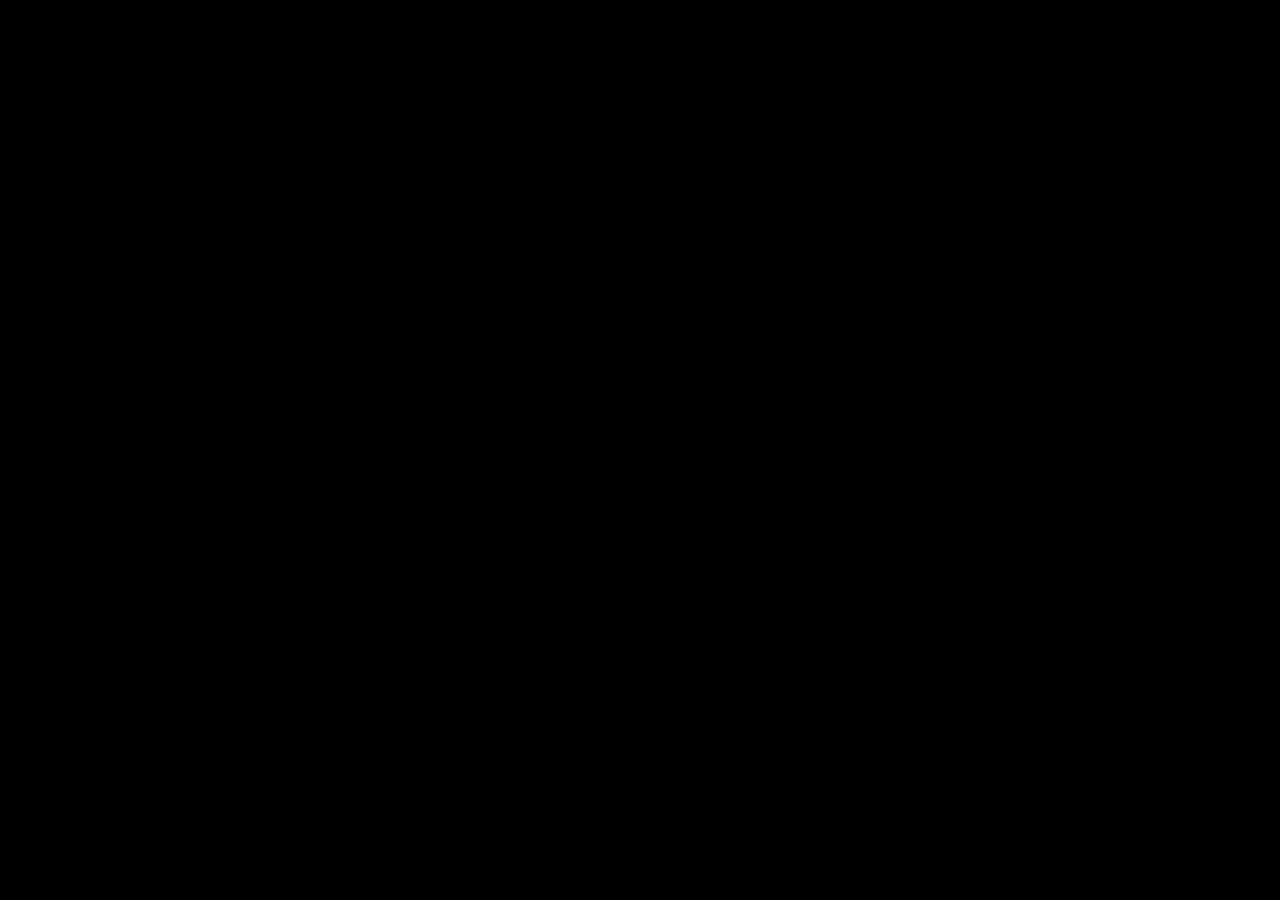
==== index.htm @ 4de12d4d "version 0.0.1" ====
<!DOCTYPE html>
<html>
<head>
	<meta charset="utf-8">
	<title>LOADJS JAVASCRIPT</title>
	<script src="oop.js"></script>
	<script src="loadjs.js"></script>	
	<script type="text/javascript">		
		LoadJS.PathShortcutFactory.addPaths({			
			lib: "lib",
			source:"source"
		});		
   		LoadJS.Load(
		"$lib/\\boot.css",
		"$lib\/\/boot.js",		
		"$lib\/\/module/",// load file.css and file.js
		"$source", //core/kernel.js
		"https://ajax.googleapis.com/ajax/libs/jquery/1.9.1/jquery.min.js"
		);
	</script>
</head>
<body>
	<script type="text/javascript">		
		can();
	</script>
</body>
</html>
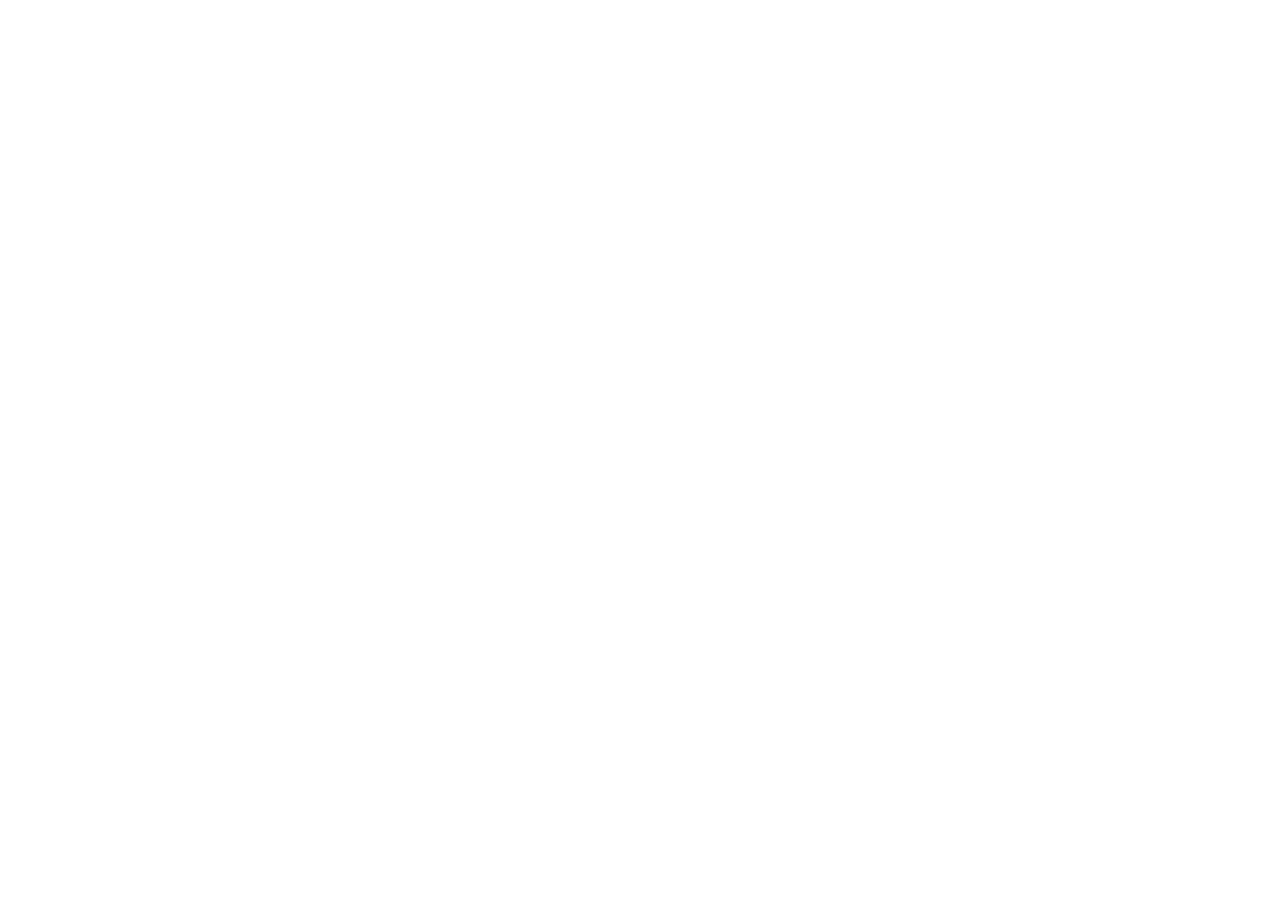
==== commit db01a5fd: "version 0.2" ====
--- a/index.htm
+++ b/index.htm
@@ -3,8 +3,8 @@
 <head>
 	<meta charset="utf-8">
 	<title>LOADJS JAVASCRIPT</title>
-	<script src="oop.js"></script>
-	<script src="loadjs.js"></script>	
+	<script src="../oop/source.js"></script>
+	<script src="source.js"></script>	
 	<script type="text/javascript">		
 		LoadJS.PathShortcutFactory.addPaths({			
 			lib: "lib",
@@ -14,8 +14,8 @@
 		"$lib/\\boot.css",
 		"$lib\/\/boot.js",		
 		"$lib\/\/module/",// load file.css and file.js
-		"$source", //core/kernel.js
-		"https://ajax.googleapis.com/ajax/libs/jquery/1.9.1/jquery.min.js"
+		"$source"//, //core/kernel.js
+		//"https://ajax.googleapis.com/ajax/libs/jquery/1.9.1/jquery.min.js"
 		);
 	</script>
 </head>
